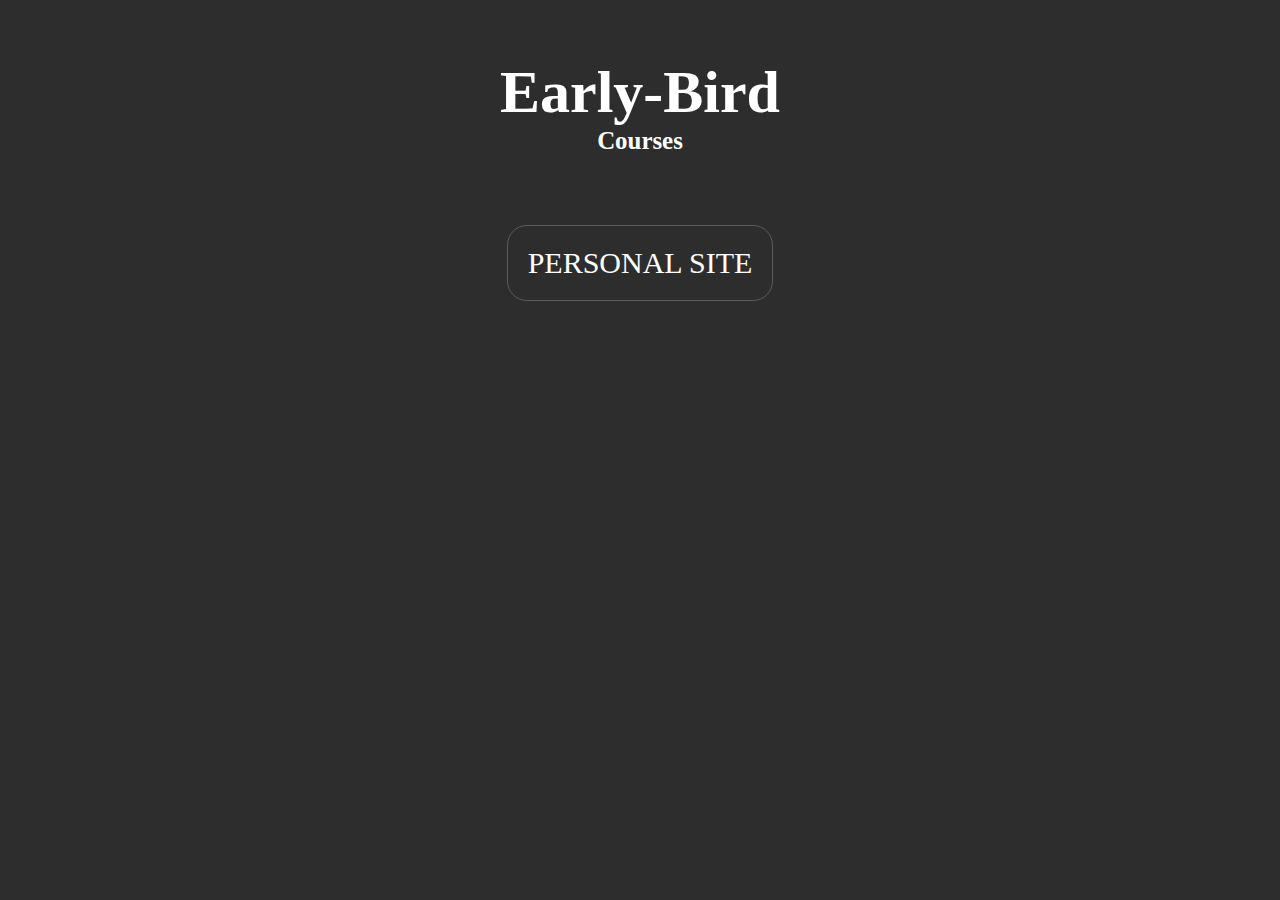
==== docs/index.html @ d860c1b9 "added nav site" ====
<!DOCTYPE html>
<html lang="en">

<head>
    <meta charset="UTF-8">
    <meta name="viewport" content="width=device-width, initial-scale=1.0">
    <title>Navigation</title>
</head>
<style>
    body {
        display: flex;
        flex-direction: column;
        justify-content: center;
        align-items: center;
        font-size: 30px;
        padding: 50px;
        background-color: #2d2d2d;
        color: #ffffff;
    }

    a {
        text-decoration: none;
        border: 1px solid rgb(91, 91, 91);
        padding: 20px;
        border-radius: 20px;
        color: #ffffff;
    }

    a:hover {
        background-color: #919191;
        cursor: pointer;
    }

    h1 {
        margin: 0;
    }

    h5 {
        margin: 0;
        margin-bottom: 70px;
    }
</style>

<body>
    <h1>Early-Bird</h1>
    <h5>Courses</h5>
    <a href="Personal-site/">PERSONAL SITE</a>
</body>

</html>
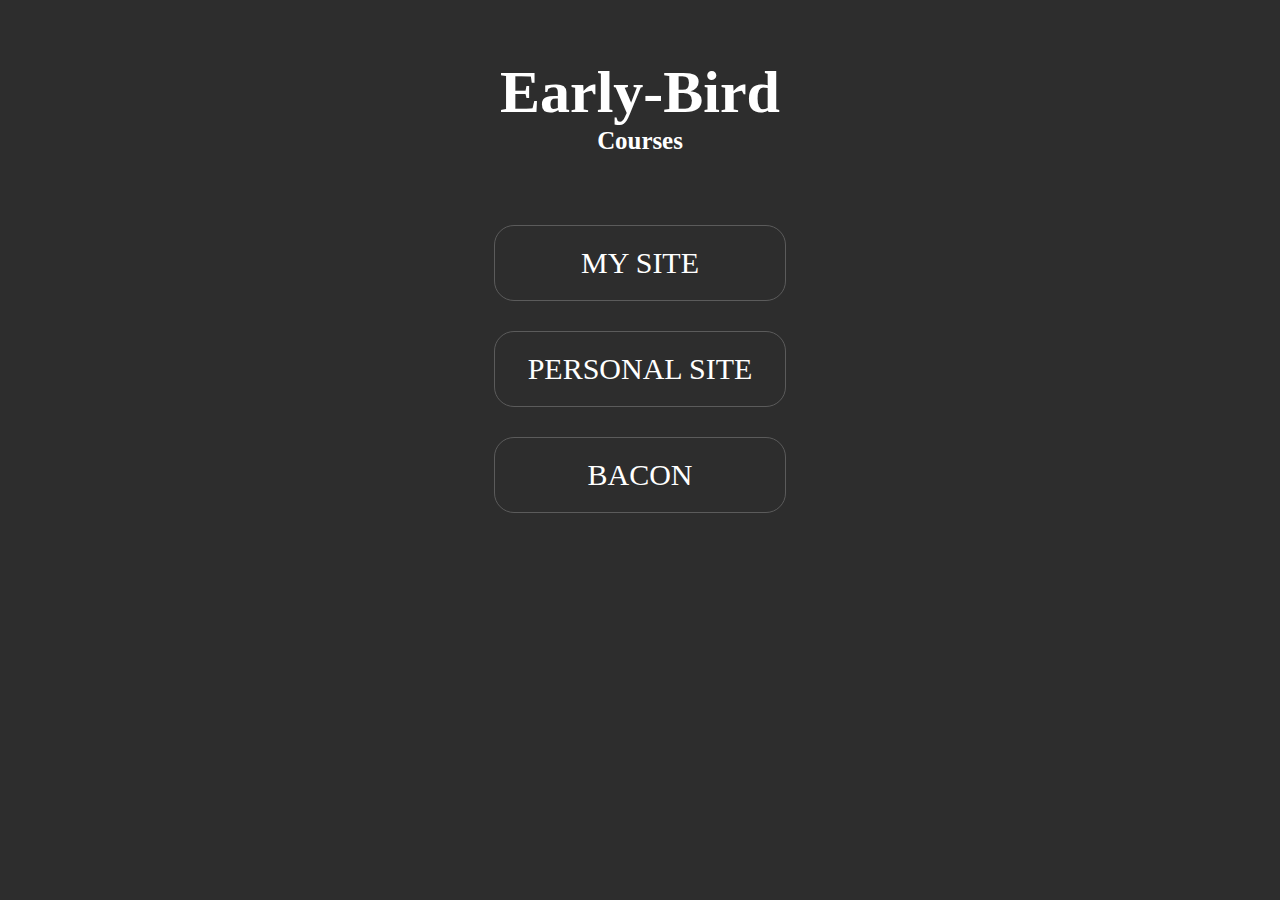
==== commit 5b51928a: "added my site and bacon site" ====
--- a/docs/index.html
+++ b/docs/index.html
@@ -24,6 +24,9 @@
         padding: 20px;
         border-radius: 20px;
         color: #ffffff;
+        margin-bottom: 30px;
+        width: 250px;
+        text-align: center;
     }
 
     a:hover {
@@ -44,7 +47,10 @@
 <body>
     <h1>Early-Bird</h1>
     <h5>Courses</h5>
+    <a href="my-site/">MY SITE</a>
     <a href="Personal-site/">PERSONAL SITE</a>
+    <a href="Bacon/">BACON</a>
+
 </body>
 
 </html>